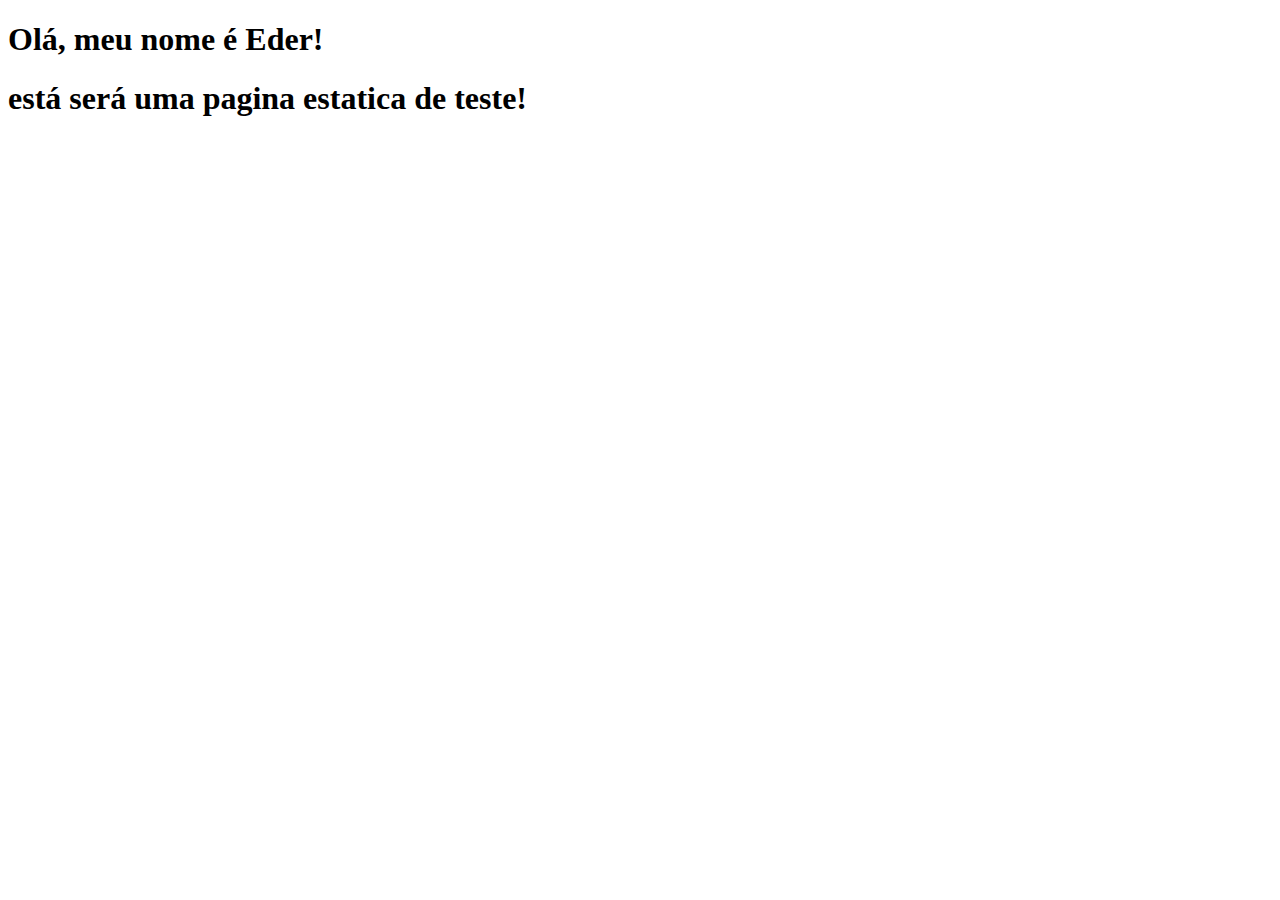
==== src/views/index.html @ 2589e3b6 "estruturando pastas" ====
<!DOCTYPE html>
<html lang="en">
<head>
    <meta charset="UTF-8">
    <meta http-equiv="X-UA-Compatible" content="IE=edge">
    <meta name="viewport" content="width=device-width, initial-scale=1.0">
    <title>static page</title>
</head>
<body>
    <h1>Olá, meu nome é Eder!</h1>
    <h1>está será uma pagina estatica de teste!</h1>
</body>
</html>
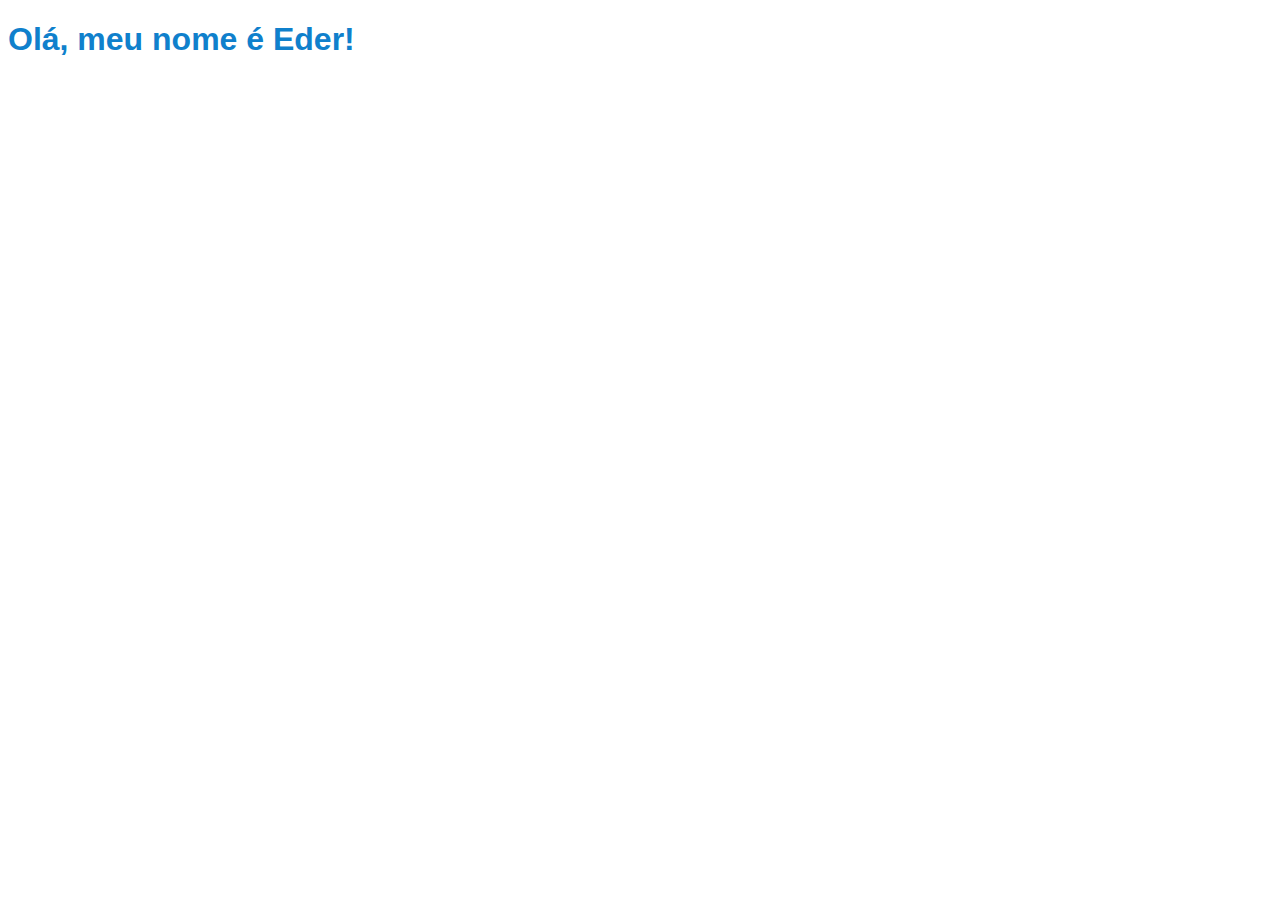
==== commit 68b705a7: "alterações no html e css" ====
--- a/src/views/index.html
+++ b/src/views/index.html
@@ -5,9 +5,9 @@
     <meta http-equiv="X-UA-Compatible" content="IE=edge">
     <meta name="viewport" content="width=device-width, initial-scale=1.0">
     <title>static page</title>
+    <link rel="stylesheet" href="../../public/styles/main.css">
 </head>
 <body>
-    <h1>Olá, meu nome é Eder!</h1>
-    <h1>está será uma pagina estatica de teste!</h1>
+    <h1 class="page-title">Olá, meu nome é Eder!</h1>
 </body>
 </html>--- a/public/styles/main.css
+++ b/public/styles/main.css
@@ -0,0 +1,4 @@
+.page-title {
+    color: rgb(15, 128, 204);
+    font-family: 'Segoe UI', Tahoma, Geneva, Verdana, sans-serif;
+}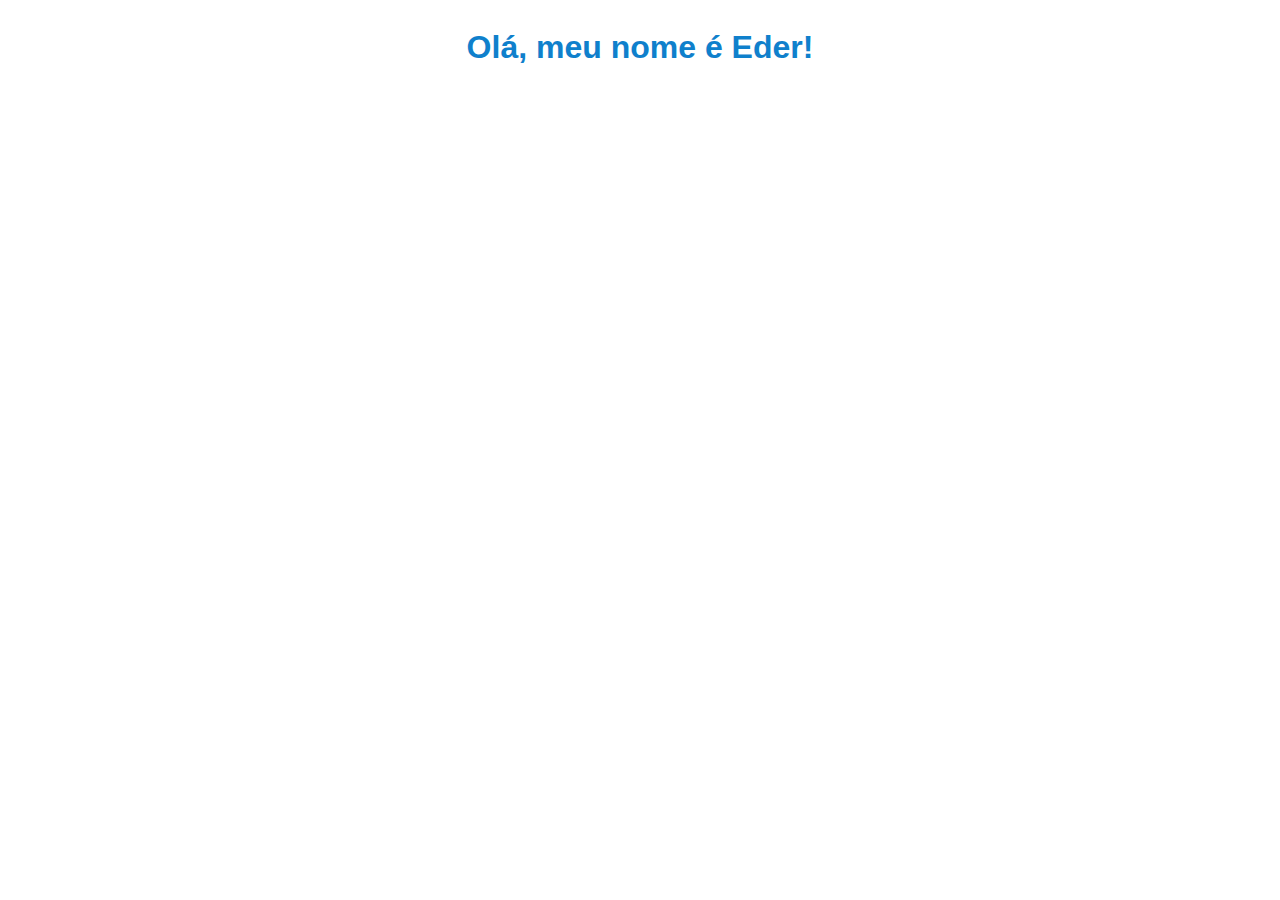
==== commit 48897155: "alterado main.css e criando uma nova div no html" ====
--- a/src/views/index.html
+++ b/src/views/index.html
@@ -8,6 +8,8 @@
     <link rel="stylesheet" href="../../public/styles/main.css">
 </head>
 <body>
-    <h1 class="page-title">Olá, meu nome é Eder!</h1>
+    <div class="border">
+        <h1 class="page-title">Olá, meu nome é Eder!</h1>
+    </div>
 </body>
 </html>--- a/public/styles/main.css
+++ b/public/styles/main.css
@@ -1,3 +1,9 @@
+.border {
+    display: flex;
+    justify-content: center;
+    align-items: center;
+}
+
 .page-title {
     color: rgb(15, 128, 204);
     font-family: 'Segoe UI', Tahoma, Geneva, Verdana, sans-serif;
